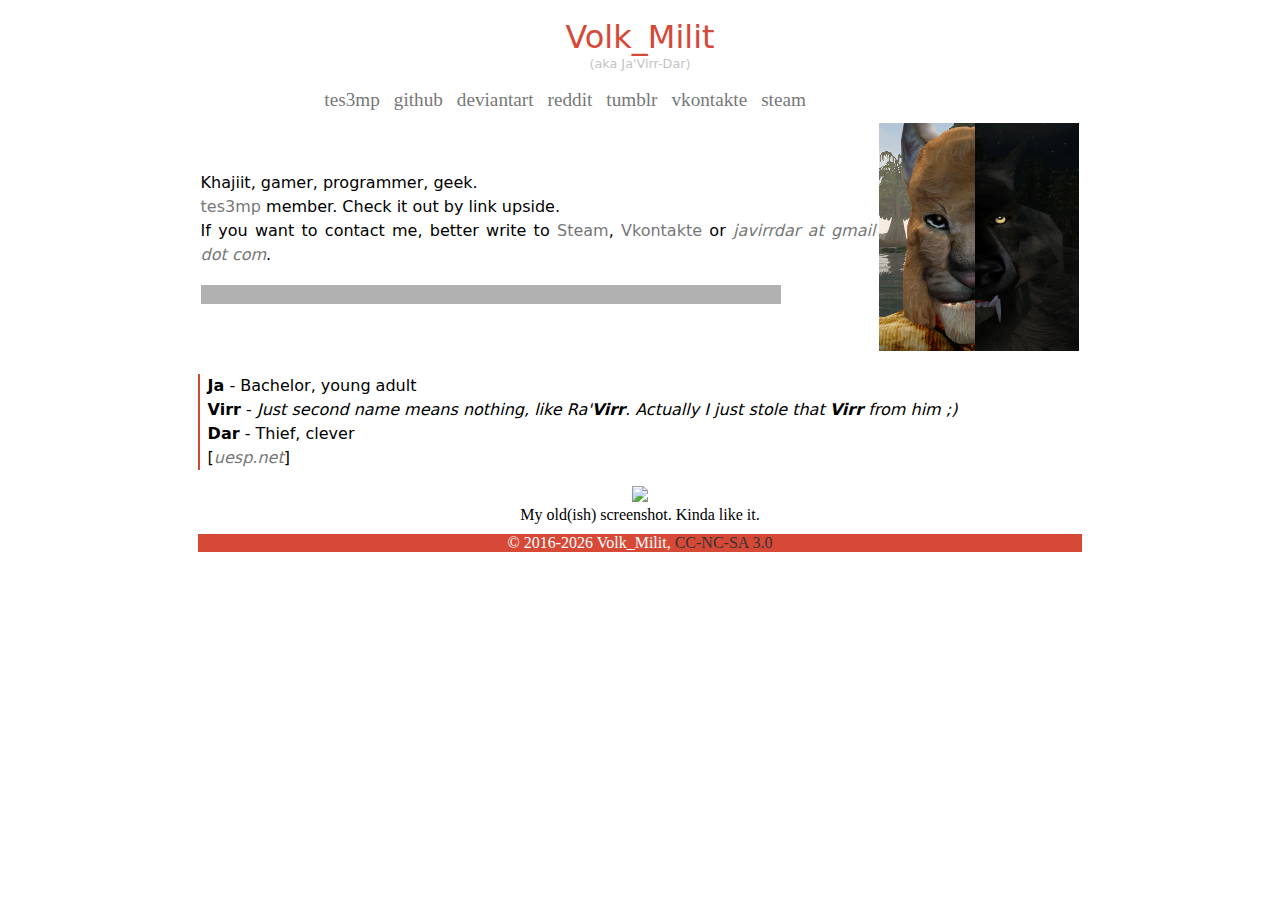
==== index.html @ 5b77eadb "fuck, I knew something wrong here!" ====
<!DOCTYPE HTML PUBLIC "-//W3C//DTD HTML 4.01//EN"
   "http://www.w3.org/TR/html4/strict.dtd">
   
<html>

<head>
<title>Volk_Milit's persanal page</title>
<link href="style.css" rel="stylesheet">
<link rel="icon" href="icon.ico">
<meta http-equiv="Content-Type" content="text/html; charset=UTF-8">
</head>

<body>
	
<!-- content container -->
<div id="content">
	<div id="header" class="center"><a href="https://volkmilit.github.io/">Volk_Milit</a><div class="small">(aka Ja'Virr-Dar)</div></div>
	
	<div id="menu">
		<ul>
			<li><a href="tes3mp.html">tes3mp</a></li>
			<li><a href="https://github.com/VolkMilit">github</a></li>
			<li><a href="http://return-1.deviantart.com/">deviantart</a></li>
			<li><a href="https://www.reddit.com/user/javirrdar/">reddit</a></li>
			<li><a href="https://www.tumblr.com/blog/javirrdar">tumblr</a></li>
			<li><a href="https://vk.com/volcharamilit">vkontakte</a></li>
			<li><a href="https://steamcommunity.com/id/javirrdar/">steam</a></li>
		</ul>
	</div>
	
	<table><tr>
		<td class="left">
			<p>Khajiit, gamer, programmer, geek.<br>
			<a href="tes3mp.html">tes3mp</a> member. Check it out by link upside.<br>			
			If you want to contact me, better write to <a href="https://steamcommunity.com/id/javirrdar/">Steam</a>, <a href="https://vk.com/volcharamilit">Vkontakte</a> or <a href="mailto:javirrdar@gmail.com"><i>javirrdar at gmail dot com</i></a>.</p>
			<p><span class="spoiler">Nah, too many junk emails, so use social network. But I still hate them.</span></p>
		</td>
		<td>
			<img class="ava_img" src="images/ava.png">
		</td>
	</tr></table>
	
	<!--<p class="indent quote">Miletus (/maɪˈliːtəs/; Ancient Greek: Μί̄λητος Mīlētos; Hittite transcription Millawanda or Milawata (exonyms); Latin: Miletus; Turkish: Milet) was an ancient Greek city on the western coast of Anatolia, near the mouth of the Maeander River in ancient Caria. [<a href="https://en.wikipedia.org/wiki/Miletus">wiki</a>]</p>
	<p><i>Just to point that my nickname is distorted Miletus and Wolf transliteration to Russian language.</i></p>
	
	<p><i>Also Ja'Virr-Dar is there was no accident:</i></p>-->
	<p class="quote">
	<b>Ja</b> - Bachelor, young adult<br>
	<b>Virr</b> - <i>Just second name means nothing, like Ra'<b>Virr</b>. Actually I just stole that <b>Virr</b> from him ;)</i><br>
	<b>Dar</b> - Thief, clever<br>
	[<i><a href="http://www.uesp.net/wiki/Lore:Khajiit_Names">uesp.net</a></i>]</p>
	
	<div class="center"><a href="https://javirrdar.tumblr.com/post/144498846738/the-dwemer-ruins-alphet-early-morning"><img class="resize" src="https://68.media.tumblr.com/d071eedbfb555024ea16b94e12bdd427/tumblr_o7bjizA0xH1v9w72ho1_1280.png"></a>
	<br>My old(ish) screenshot. Kinda like it.</div>
</div>
<!-- /content container -->

<div id="footer">&copy; 2016<span id="footer_d"></span> Volk_Milit, <a href='https://creativecommons.org/licenses/by-nc-sa/3.0/legalcode'>CC-NC-SA 3.0</a></div>

<script type="text/javascript">
	//footer
	var d = new Date();
	//dynamically generate current year
	if( (d.getFullYear() != 2016) || (d.getFullYear < 2016) )
		document.getElementById("footer_d").innerHTML = "-" + d.getFullYear();
</script>

</body>

</html>
---- style.css ----
/* Startpage  Css
By Dylan Araps */
#menu ul
{
	display: block;
	margin: 0 auto;
	width: 77%;
}
		
#menu li
{
	color: #D64937;
	display: inline-block;
	font-size: 1.2em;
	line-height: 1.5;
	list-style: none;
	margin: 5px;
}
		
#menu a
{
	color: #2d2d2d;
	text-decoration: none;
	transition: .2s;
}
		
/*volk's css*/
#menu a:hover { color: #D64937; }

/***content container***/
@media screen and (max-width: 1080px){#content{width: 50%;}} /*fix for 1920x1080 screens*/

#content
{
	width: 70%;
	margin: 0 auto;
	padding-top: 10px; 
	background: #fff;
	padding: 10px;
}
#content a{color: #777; text-decoration: none; transition: .2s;}
#content a:hover{color: #D64937; }

#content .ava_img{width: 200px;}

@media screen and (max-width: 800px){#header{padding-top: 5%;}} /*fix for 800x600 screens*/

#header{font-family: sans, dejuvu-sans-book; font-size: 2em; color: #D64937; padding-bottom: 10px;}
#header .small{font-family: sans, dejuvu-sans-book; font-size: 0.4em; color: #C4C4C4;}
#header a{color: #D64937;}

p
{
	font-family: sans, dejuvu-sans-book;
	text-align: justify;
	line-height: 1.5em;
}

.indent{ text-indent: 20px; }
.quote{ border-left: 2px solid #D64937; padding-left: 8px; }

/***footer***/
#footer 
{
	background: #D64937; color: #fff;
	text-align: center;
	width: 70%;
	margin-left: 15%;
}

#footer a{color: #333; text-decoration: none;}
#footer a:hover{color: #fff;}

/*****************************/
.center{text-align: center;}
/*elastic images -- makes images resize, when screen small*/
.center img {max-width: 100%; height: auto; width: auto\9; /* ie8 */}
.center iframe {max-width: 100%; padding-top: 100px; padding-bottom: 200px;}
.resize{width: 50%; height: auto;}
.left{width: 80%;}
table ul{list-style: none; padding-left: 0; margin-top: -10px; line-height: 1.5em;}
.spoiler {background: #B1B1B1; color: #B1B1B1; padding-left: 5px; padding-right: 5px;}
.spoiler:hover {color: #000;}
iframe {margin-top: -60px; margin-bottom: -50px} /*little duck tape for this youtube videos...*/
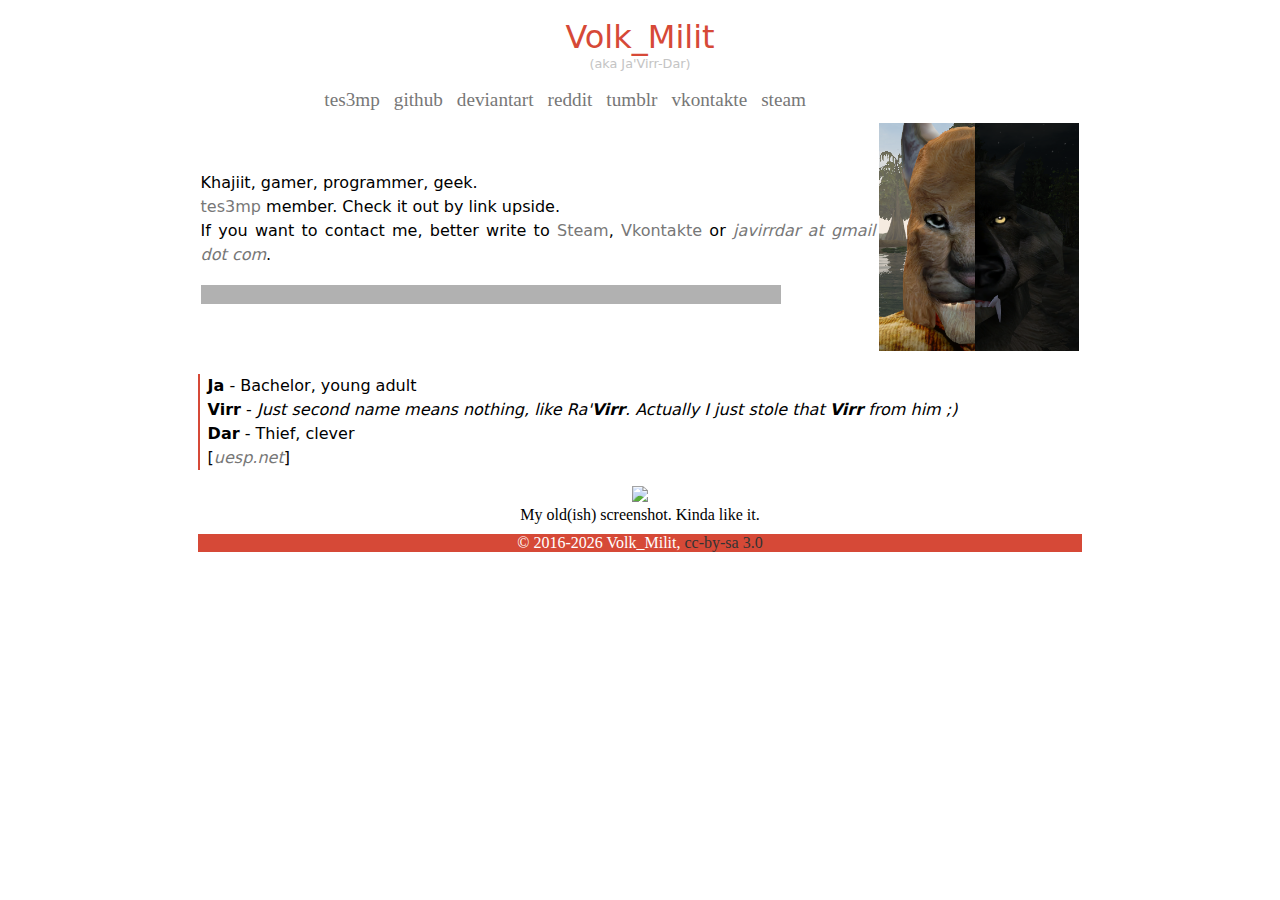
==== commit 47330536: "Update index.html" ====
--- a/index.html
+++ b/index.html
@@ -55,7 +55,7 @@
 </div>
 <!-- /content container -->
 
-<div id="footer">&copy; 2016<span id="footer_d"></span> Volk_Milit, <a href='https://creativecommons.org/licenses/by-nc-sa/3.0/legalcode'>CC-NC-SA 3.0</a></div>
+<div id="footer">&copy; 2016<span id="footer_d"></span> Volk_Milit, <a href='https://creativecommons.org/licenses/by-sa/3.0/legalcode'>cc-by-sa 3.0</a></div>
 
 <script type="text/javascript">
 	//footer
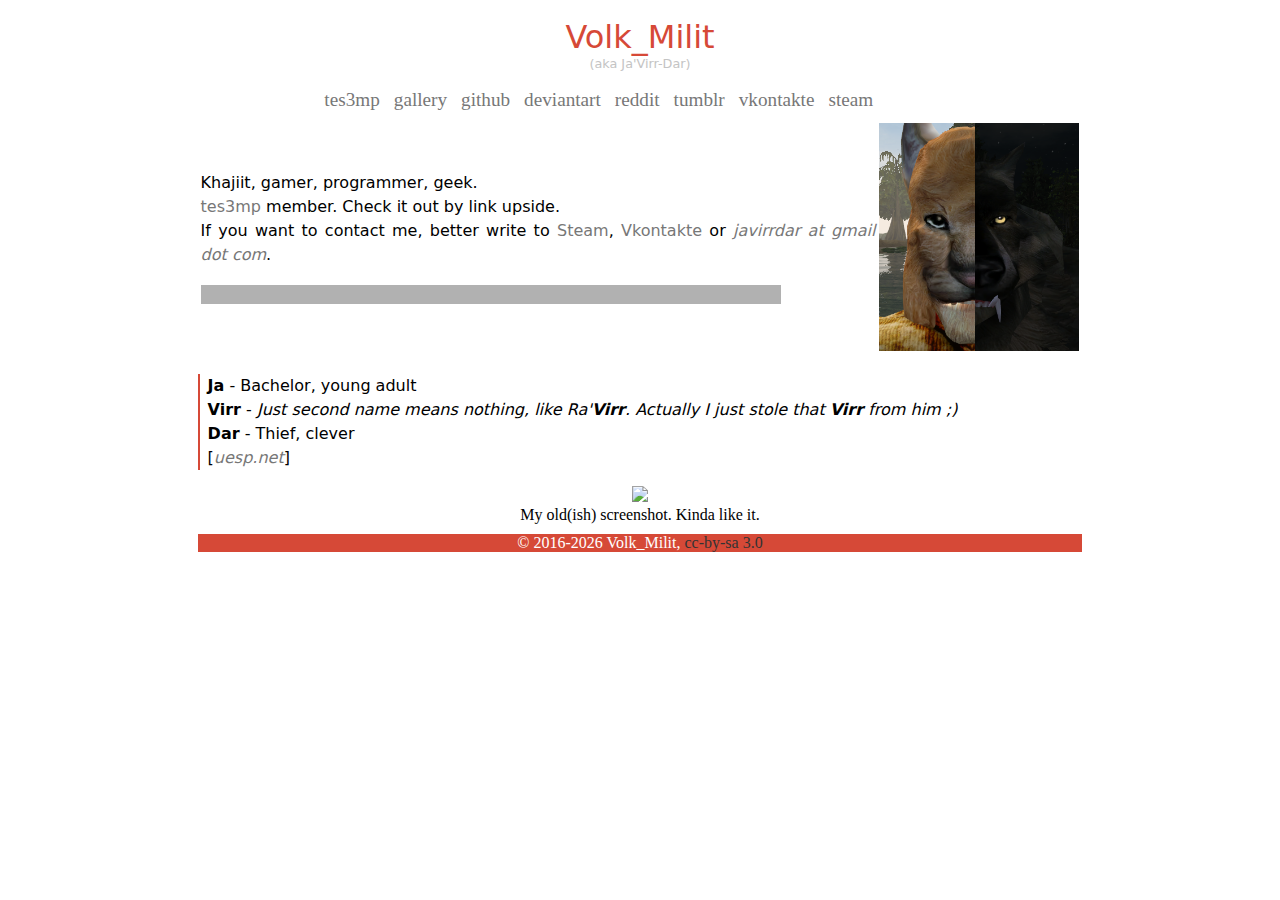
==== commit 69bb48d7: "lost commit" ====
--- a/index.html
+++ b/index.html
@@ -19,6 +19,7 @@
 	<div id="menu">
 		<ul>
 			<li><a href="tes3mp.html">tes3mp</a></li>
+			<li><a href="gallery/page-1.html">gallery</a></li>
 			<li><a href="https://github.com/VolkMilit">github</a></li>
 			<li><a href="http://return-1.deviantart.com/">deviantart</a></li>
 			<li><a href="https://www.reddit.com/user/javirrdar/">reddit</a></li>
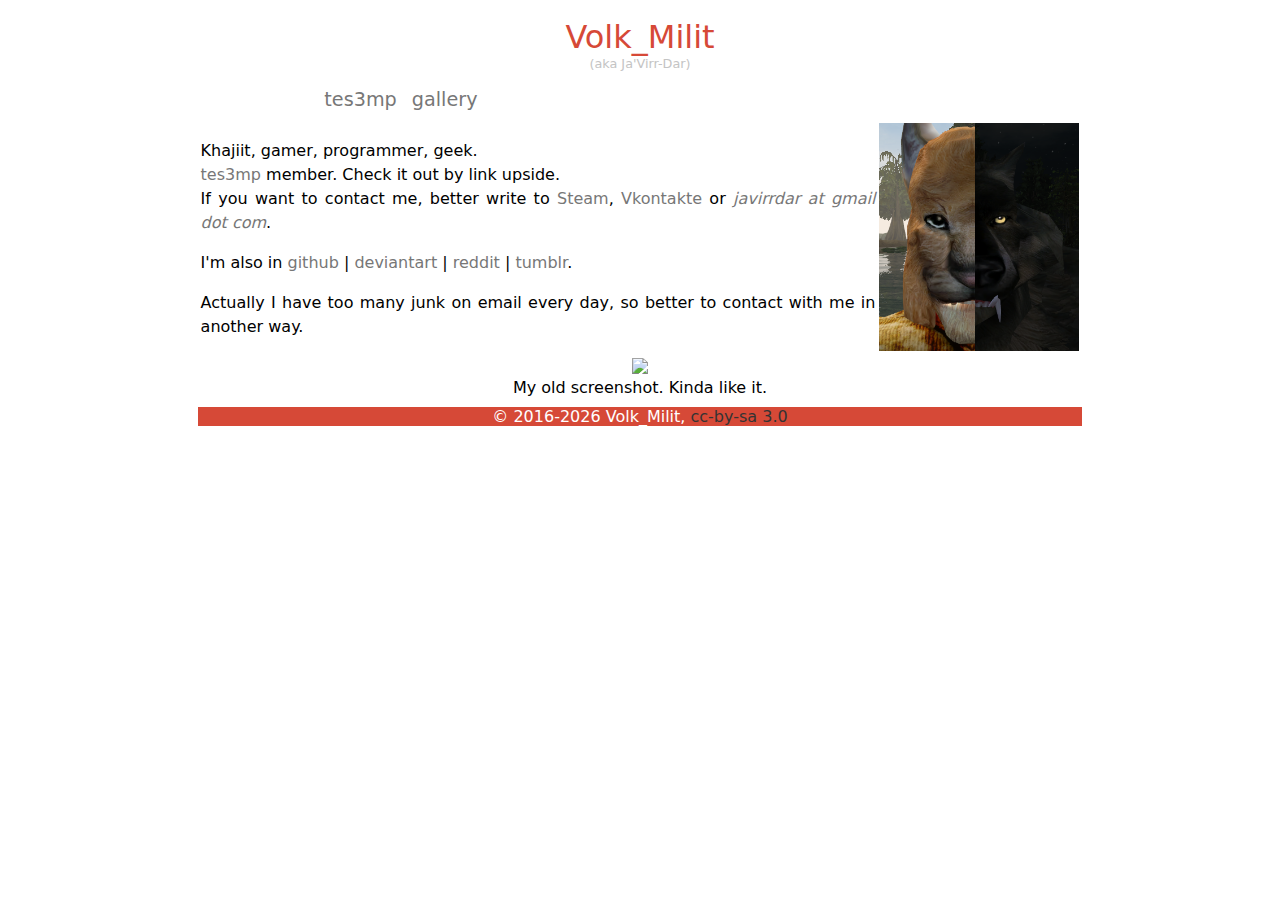
==== commit d04e609e: "remove menu and fix font" ====
--- a/index.html
+++ b/index.html
@@ -19,13 +19,7 @@
 	<div id="menu">
 		<ul>
 			<li><a href="tes3mp.html">tes3mp</a></li>
-			<li><a href="gallery/page-1.html">gallery</a></li>
-			<li><a href="https://github.com/VolkMilit">github</a></li>
-			<li><a href="http://return-1.deviantart.com/">deviantart</a></li>
-			<li><a href="https://www.reddit.com/user/javirrdar/">reddit</a></li>
-			<li><a href="https://www.tumblr.com/blog/javirrdar">tumblr</a></li>
-			<li><a href="https://vk.com/volcharamilit">vkontakte</a></li>
-			<li><a href="https://steamcommunity.com/id/javirrdar/">steam</a></li>
+			<li><a href="gallery/page-1.html">gallery</a></li>			
 		</ul>
 	</div>
 	
@@ -34,7 +28,8 @@
 			<p>Khajiit, gamer, programmer, geek.<br>
 			<a href="tes3mp.html">tes3mp</a> member. Check it out by link upside.<br>			
 			If you want to contact me, better write to <a href="https://steamcommunity.com/id/javirrdar/">Steam</a>, <a href="https://vk.com/volcharamilit">Vkontakte</a> or <a href="mailto:javirrdar@gmail.com"><i>javirrdar at gmail dot com</i></a>.</p>
-			<p><span class="spoiler">Nah, too many junk emails, so use social network. But I still hate them.</span></p>
+			<p>I'm also in <a href="https://github.com/VolkMilit">github</a> | <a href="http://return-1.deviantart.com/">deviantart</a> | <a href="https://www.reddit.com/user/javirrdar/">reddit</a> | <a href="https://www.tumblr.com/blog/javirrdar">tumblr</a>.</p>
+			<p>Actually I have too many junk on email every day, so better to contact with me in another way.</p>
 		</td>
 		<td>
 			<img class="ava_img" src="images/ava.png">
@@ -44,15 +39,15 @@
 	<!--<p class="indent quote">Miletus (/maɪˈliːtəs/; Ancient Greek: Μί̄λητος Mīlētos; Hittite transcription Millawanda or Milawata (exonyms); Latin: Miletus; Turkish: Milet) was an ancient Greek city on the western coast of Anatolia, near the mouth of the Maeander River in ancient Caria. [<a href="https://en.wikipedia.org/wiki/Miletus">wiki</a>]</p>
 	<p><i>Just to point that my nickname is distorted Miletus and Wolf transliteration to Russian language.</i></p>
 	
-	<p><i>Also Ja'Virr-Dar is there was no accident:</i></p>-->
+	<p><i>Also Ja'Virr-Dar is there was no accident:</i></p>
 	<p class="quote">
 	<b>Ja</b> - Bachelor, young adult<br>
 	<b>Virr</b> - <i>Just second name means nothing, like Ra'<b>Virr</b>. Actually I just stole that <b>Virr</b> from him ;)</i><br>
 	<b>Dar</b> - Thief, clever<br>
-	[<i><a href="http://www.uesp.net/wiki/Lore:Khajiit_Names">uesp.net</a></i>]</p>
+	[<i><a href="http://www.uesp.net/wiki/Lore:Khajiit_Names">uesp.net</a></i>]</p>-->
 	
 	<div class="center"><a href="https://javirrdar.tumblr.com/post/144498846738/the-dwemer-ruins-alphet-early-morning"><img class="resize" src="https://68.media.tumblr.com/d071eedbfb555024ea16b94e12bdd427/tumblr_o7bjizA0xH1v9w72ho1_1280.png"></a>
-	<br>My old(ish) screenshot. Kinda like it.</div>
+	<br>My old screenshot. Kinda like it.</div>
 </div>
 <!-- /content container -->
 
--- a/style.css
+++ b/style.css
@@ -1,3 +1,8 @@
+html, body
+{
+	font-family: sans, dejuvu-sans-book;
+}
+
 /* Startpage  Css
 By Dylan Araps */
 #menu ul
@@ -45,16 +50,11 @@
 
 @media screen and (max-width: 800px){#header{padding-top: 5%;}} /*fix for 800x600 screens*/
 
-#header{font-family: sans, dejuvu-sans-book; font-size: 2em; color: #D64937; padding-bottom: 10px;}
-#header .small{font-family: sans, dejuvu-sans-book; font-size: 0.4em; color: #C4C4C4;}
+#header{font-size: 2em; color: #D64937; padding-bottom: 10px;}
+#header .small{font-size: 0.4em; color: #C4C4C4;}
 #header a{color: #D64937;}
 
-p
-{
-	font-family: sans, dejuvu-sans-book;
-	text-align: justify;
-	line-height: 1.5em;
-}
+p { text-align: justify; line-height: 1.5em; }
 
 .indent{ text-indent: 20px; }
 .quote{ border-left: 2px solid #D64937; padding-left: 8px; }
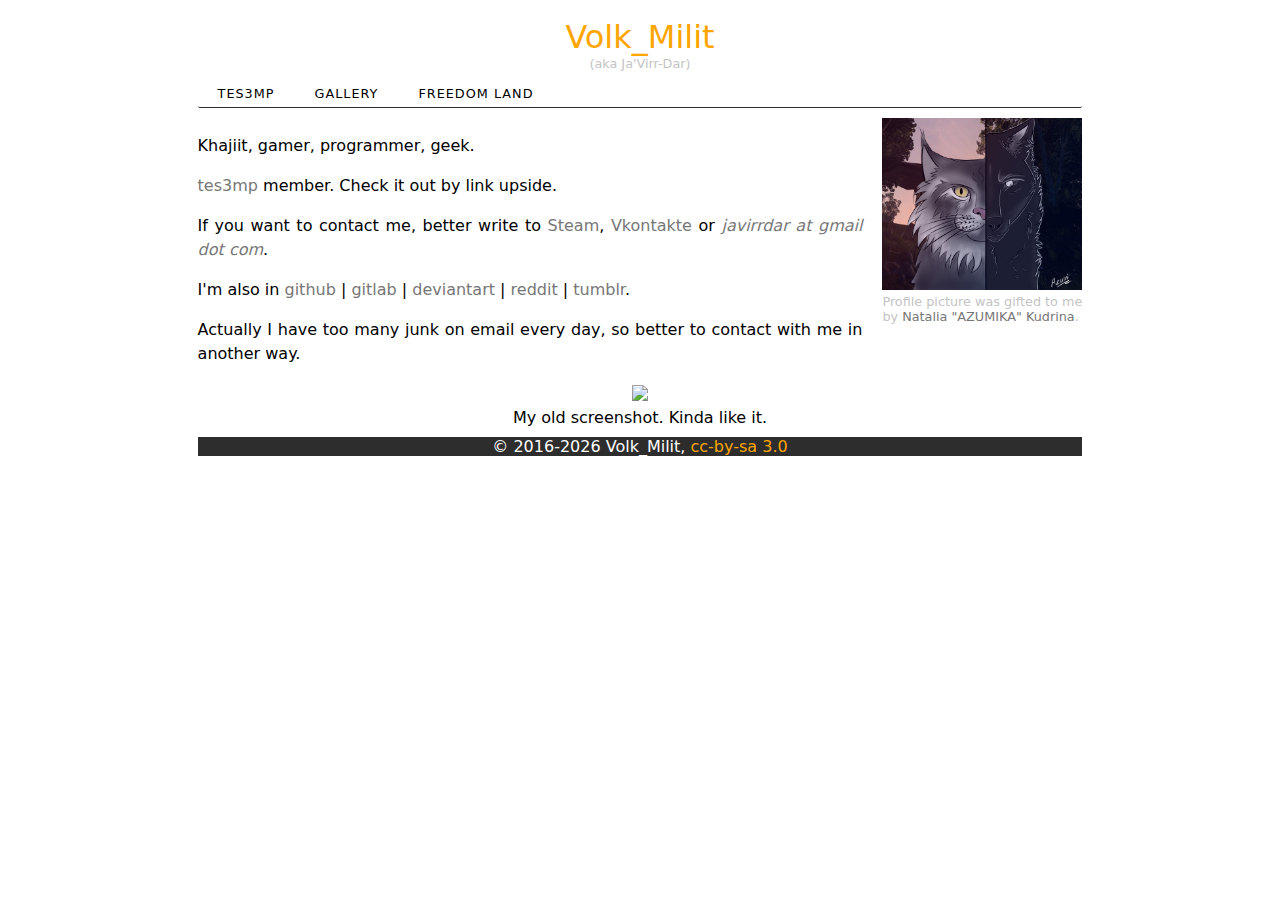
==== commit c6005c96: "fix and add many things" ====
--- a/index.html
+++ b/index.html
@@ -5,7 +5,8 @@
 
 <head>
 <title>Volk_Milit's persanal page</title>
-<link href="style.css" rel="stylesheet">
+<link href="assets/css/style.css" rel="stylesheet">
+<link href="assets/css/menu.css" rel="stylesheet">
 <link rel="icon" href="icon.ico">
 <meta http-equiv="Content-Type" content="text/html; charset=UTF-8">
 </head>
@@ -16,35 +17,36 @@
 <div id="content">
 	<div id="header" class="center"><a href="https://volkmilit.github.io/">Volk_Milit</a><div class="small">(aka Ja'Virr-Dar)</div></div>
 	
-	<div id="menu">
+	<div class="ribbon"></div>
+	<div id="nav">
+		<ul>
+			<li><a href="tes3mp.html">tes3mp</a></li>
+			<li><a href="gallery/page-1.html">gallery</a></li>
+			<li><a href="https://flmmo.ru">Freedom Land</a></li>
+		</ul>
+	</div>
+	
+	<!--<div id="menu">
 		<ul>
 			<li><a href="tes3mp.html">tes3mp</a></li>
 			<li><a href="gallery/page-1.html">gallery</a></li>			
 		</ul>
+	</div>-->
+	
+	<div id="table">
+		<div>
+			<p>Khajiit, gamer, programmer, geek.</p>
+			<p><a href="tes3mp.html">tes3mp</a> member. Check it out by link upside.</p>
+			<p>If you want to contact me, better write to <a href="https://steamcommunity.com/id/javirrdar/">Steam</a>, <a href="https://vk.com/volcharamilit">Vkontakte</a> or <a href="mailto:javirrdar@gmail.com"><i>javirrdar at gmail dot com</i></a>.</p>
+			<p>I'm also in <a href="https://github.com/VolkMilit">github</a> | <a href="https://gitlab.com/VolkMilit">gitlab</a> | <a href="http://return-1.deviantart.com/">deviantart</a> | <a href="https://www.reddit.com/user/javirrdar/">reddit</a> | <a href="https://www.tumblr.com/blog/javirrdar">tumblr</a>.</p>
+			<p>Actually I have too many junk on email every day, so better to contact with me in another way.</p>
+		</div>
+	
+		<div class="row">
+			<img class="ava_img" src="assets/images/ava.jpg"><br>
+			<div class="smaller">Profile picture was gifted to me by <a href="https://vk.com/azumika">Natalia "AZUMIKA" Kudrina</a>.</div>
+		</div>
 	</div>
-	
-	<table><tr>
-		<td class="left">
-			<p>Khajiit, gamer, programmer, geek.<br>
-			<a href="tes3mp.html">tes3mp</a> member. Check it out by link upside.<br>			
-			If you want to contact me, better write to <a href="https://steamcommunity.com/id/javirrdar/">Steam</a>, <a href="https://vk.com/volcharamilit">Vkontakte</a> or <a href="mailto:javirrdar@gmail.com"><i>javirrdar at gmail dot com</i></a>.</p>
-			<p>I'm also in <a href="https://github.com/VolkMilit">github</a> | <a href="http://return-1.deviantart.com/">deviantart</a> | <a href="https://www.reddit.com/user/javirrdar/">reddit</a> | <a href="https://www.tumblr.com/blog/javirrdar">tumblr</a>.</p>
-			<p>Actually I have too many junk on email every day, so better to contact with me in another way.</p>
-		</td>
-		<td>
-			<img class="ava_img" src="images/ava.png">
-		</td>
-	</tr></table>
-	
-	<!--<p class="indent quote">Miletus (/maɪˈliːtəs/; Ancient Greek: Μί̄λητος Mīlētos; Hittite transcription Millawanda or Milawata (exonyms); Latin: Miletus; Turkish: Milet) was an ancient Greek city on the western coast of Anatolia, near the mouth of the Maeander River in ancient Caria. [<a href="https://en.wikipedia.org/wiki/Miletus">wiki</a>]</p>
-	<p><i>Just to point that my nickname is distorted Miletus and Wolf transliteration to Russian language.</i></p>
-	
-	<p><i>Also Ja'Virr-Dar is there was no accident:</i></p>
-	<p class="quote">
-	<b>Ja</b> - Bachelor, young adult<br>
-	<b>Virr</b> - <i>Just second name means nothing, like Ra'<b>Virr</b>. Actually I just stole that <b>Virr</b> from him ;)</i><br>
-	<b>Dar</b> - Thief, clever<br>
-	[<i><a href="http://www.uesp.net/wiki/Lore:Khajiit_Names">uesp.net</a></i>]</p>-->
 	
 	<div class="center"><a href="https://javirrdar.tumblr.com/post/144498846738/the-dwemer-ruins-alphet-early-morning"><img class="resize" src="https://68.media.tumblr.com/d071eedbfb555024ea16b94e12bdd427/tumblr_o7bjizA0xH1v9w72ho1_1280.png"></a>
 	<br>My old screenshot. Kinda like it.</div>
--- a/assets/css/style.css
+++ b/assets/css/style.css
@@ -0,0 +1,86 @@
+html, body
+{
+	font-family: sans, dejuvu-sans-book;
+}
+
+/* Startpage  Css
+By Dylan Araps */
+#menu ul
+{
+	display: block;
+	margin: 0 auto;
+	width: 77%;
+}
+		
+#menu li
+{
+	color: #FFA500;
+	display: inline-block;
+	font-size: 1.2em;
+	line-height: 1.5;
+	list-style: none;
+	margin: 5px;
+}
+		
+#menu a
+{
+	color: #2d2d2d;
+	text-decoration: none;
+	transition: .2s;
+}
+
+/***content container***/
+@media screen and (max-width: 1080px){#content{width: 50%;}} /*fix for 1920x1080 screens*/
+
+#content
+{
+	width: 70%;
+	margin: 0 auto;
+	padding-top: 10px; 
+	background: #fff;
+	padding: 10px;
+}
+#content a{color: #777; text-decoration: none; transition: 0.3s;}
+#content a:hover{color: #FFA500;}
+#content a img{border: 3px solid #FFFFFF; transition: 0.3s;}
+#content a img:hover{border: 3px solid #FFA500;}
+#content .ava_img{width: 200px;}
+
+@media screen and (max-width: 800px){#header{padding-top: 5%;}} /*fix for 800x600 screens*/
+
+#header{font-size: 2em; color: #FFA500; padding-bottom: 10px;}
+#header .small{font-size: 0.4em; color: #C4C4C4;}
+#header a{color: #FFA500;}
+#header a:hover{color: #C57F00;}
+
+.smaller {font-size: 0.8em; color: #C4C4C4;}
+
+#table{display: flex;}
+#table .row{margin-left: 20px; width: 200px;}
+#table .row1{margin-right: 10px;}
+#table .row2{margin-left: 10px;}
+
+p { text-align: justify; line-height: 1.5em; }
+
+.quote{ border-left: 2px solid #FFA500; padding-left: 8px; }
+
+/***footer***/
+#footer 
+{
+	background: #2d2d2d; color: #fff;
+	text-align: center;
+	width: 70%;
+	margin-left: 15%;
+}
+
+#footer a{color: #FFA500; text-decoration: none;}
+#footer a:hover{color: #fff;}
+
+/*****************************/
+.center{text-align: center;}
+.center p{text-align: center;}
+/*elastic images -- makes images resize, when screen small*/
+.center img {max-width: 100%; height: auto; width: auto\9; /* ie8 */}
+.center iframe {max-width: 100%; padding-top: 100px; padding-bottom: 200px;}
+.resize{width: 50%; height: auto;}
+iframe {margin-top: -60px; margin-bottom: -50px} /*little duck tape for this youtube videos...*/
--- a/assets/css/menu.css
+++ b/assets/css/menu.css
@@ -0,0 +1,89 @@
+#nav *, #nav *:before, #nav *:after
+{
+	-webkit-box-sizing: border-box;
+	-moz-box-sizing: border-box;
+	box-sizing: border-box;
+	padding: 0;
+	margin: 0;
+	/*font-family: sans, dejavu-sans-book;*/
+}
+
+#nav
+{
+	position: block;
+	top: 0; left: 0;
+	width: 100%;
+	height: 26px;
+	margin-bottom: 10px;
+	opacity: 1.0;
+	border-radius: 2px;
+	border-bottom: 1px solid #2d2d2d;
+}
+
+#nav .text
+{
+	width: 150px;
+	background: #676767;
+	border: none;
+	margin-top: 5px;
+	color: #fff;
+	border-bottom: 1px solid #fff;
+	font-size: 15px;
+}
+
+#nav ul
+{
+	list-style: none;
+	position: relative;
+	float: left;
+	margin-right: 10%;
+	display: inline-table;
+}
+
+#nav ul li
+{
+	float: left;
+	-webkit-transition: all .2s ease-in-out;
+	-moz-transition: all .2s ease-in-out;
+	transition: all .2s ease-in-out;
+}
+
+#nav ul li:hover{background: #2d2d2d;}
+#nav ul li:hover > ul{display: block;}
+
+#nav ul li a
+{
+	display: block;
+	padding: 5px 20px;
+	color: #000; 
+	font-size: .8em;
+	letter-spacing: 1px;
+	text-decoration: none;
+	text-transform: uppercase;
+}
+
+#nav ul ul
+{
+   display: none;
+   background: #676767;
+   position: absolute; 
+   top: 100%;
+   /*box-shadow: 0 5px 5px rgba(0,0,0,0.26);*/
+   border: 1px solid rgba(0,0,0,.1);
+}
+
+#nav ul ul li{float: none; position: relative;}
+
+#nav ul ul li a 
+{
+   padding: 5px 30px; 
+   border-bottom: 1px solid rgba(0,0,0,.05);
+}
+
+#nav ul ul ul 
+{
+   position: absolute; 
+   left: 100%; top:0;
+}
+
+#nav ul li img{padding-top: 2px; width: 12px;}
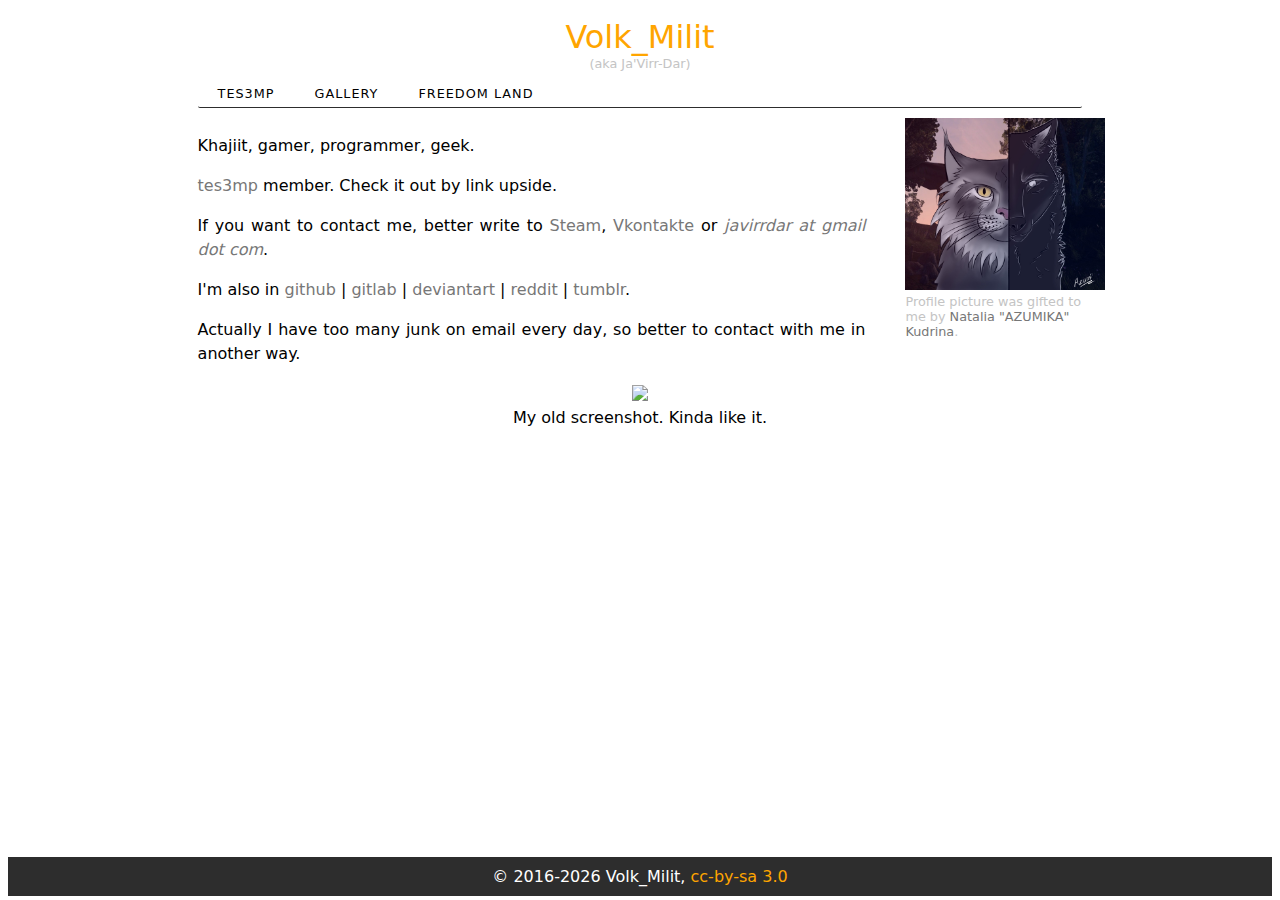
==== commit 9843102a: "little fix" ====
--- a/index.html
+++ b/index.html
@@ -15,7 +15,7 @@
 	
 <!-- content container -->
 <div id="content">
-	<div id="header" class="center"><a href="https://volkmilit.github.io/">Volk_Milit</a><div class="small">(aka Ja'Virr-Dar)</div></div>
+	<div id="header" class="center"><a href="index.html">Volk_Milit</a><div class="small">(aka Ja'Virr-Dar)</div></div>
 	
 	<div class="ribbon"></div>
 	<div id="nav">
@@ -34,7 +34,7 @@
 	</div>-->
 	
 	<div id="table">
-		<div>
+		<div class="row01">
 			<p>Khajiit, gamer, programmer, geek.</p>
 			<p><a href="tes3mp.html">tes3mp</a> member. Check it out by link upside.</p>
 			<p>If you want to contact me, better write to <a href="https://steamcommunity.com/id/javirrdar/">Steam</a>, <a href="https://vk.com/volcharamilit">Vkontakte</a> or <a href="mailto:javirrdar@gmail.com"><i>javirrdar at gmail dot com</i></a>.</p>
@@ -42,7 +42,7 @@
 			<p>Actually I have too many junk on email every day, so better to contact with me in another way.</p>
 		</div>
 	
-		<div class="row">
+		<div class="row02">
 			<img class="ava_img" src="assets/images/ava.jpg"><br>
 			<div class="smaller">Profile picture was gifted to me by <a href="https://vk.com/azumika">Natalia "AZUMIKA" Kudrina</a>.</div>
 		</div>
--- a/assets/css/style.css
+++ b/assets/css/style.css
@@ -1,6 +1,7 @@
 html, body
 {
 	font-family: sans, dejuvu-sans-book;
+	height: 96%; /*because fuck css*/
 }
 
 /* Startpage  Css
@@ -30,7 +31,7 @@
 }
 
 /***content container***/
-@media screen and (max-width: 1080px){#content{width: 50%;}} /*fix for 1920x1080 screens*/
+@media screen and (max-width: 1080px){#content{width: 50%;} .resize{width: 70%;}} /*fix for 1920x1080 screens*/
 
 #content
 {
@@ -39,6 +40,7 @@
 	padding-top: 10px; 
 	background: #fff;
 	padding: 10px;
+	min-height: 100%;
 }
 #content a{color: #777; text-decoration: none; transition: 0.3s;}
 #content a:hover{color: #FFA500;}
@@ -56,7 +58,8 @@
 .smaller {font-size: 0.8em; color: #C4C4C4;}
 
 #table{display: flex;}
-#table .row{margin-left: 20px; width: 200px;}
+#table .row01{margin-right: 20px; width: 80%;}
+#table .row02{margin-left: 20px; width: 20%;}
 #table .row1{margin-right: 10px;}
 #table .row2{margin-left: 10px;}
 
@@ -67,10 +70,12 @@
 /***footer***/
 #footer 
 {
-	background: #2d2d2d; color: #fff;
+	background: #2d2d2d; 
+	color: #fff;
 	text-align: center;
-	width: 70%;
-	margin-left: 15%;
+	padding-top: 10px;
+	padding-bottom: 10px;
+	width: 100%;
 }
 
 #footer a{color: #FFA500; text-decoration: none;}
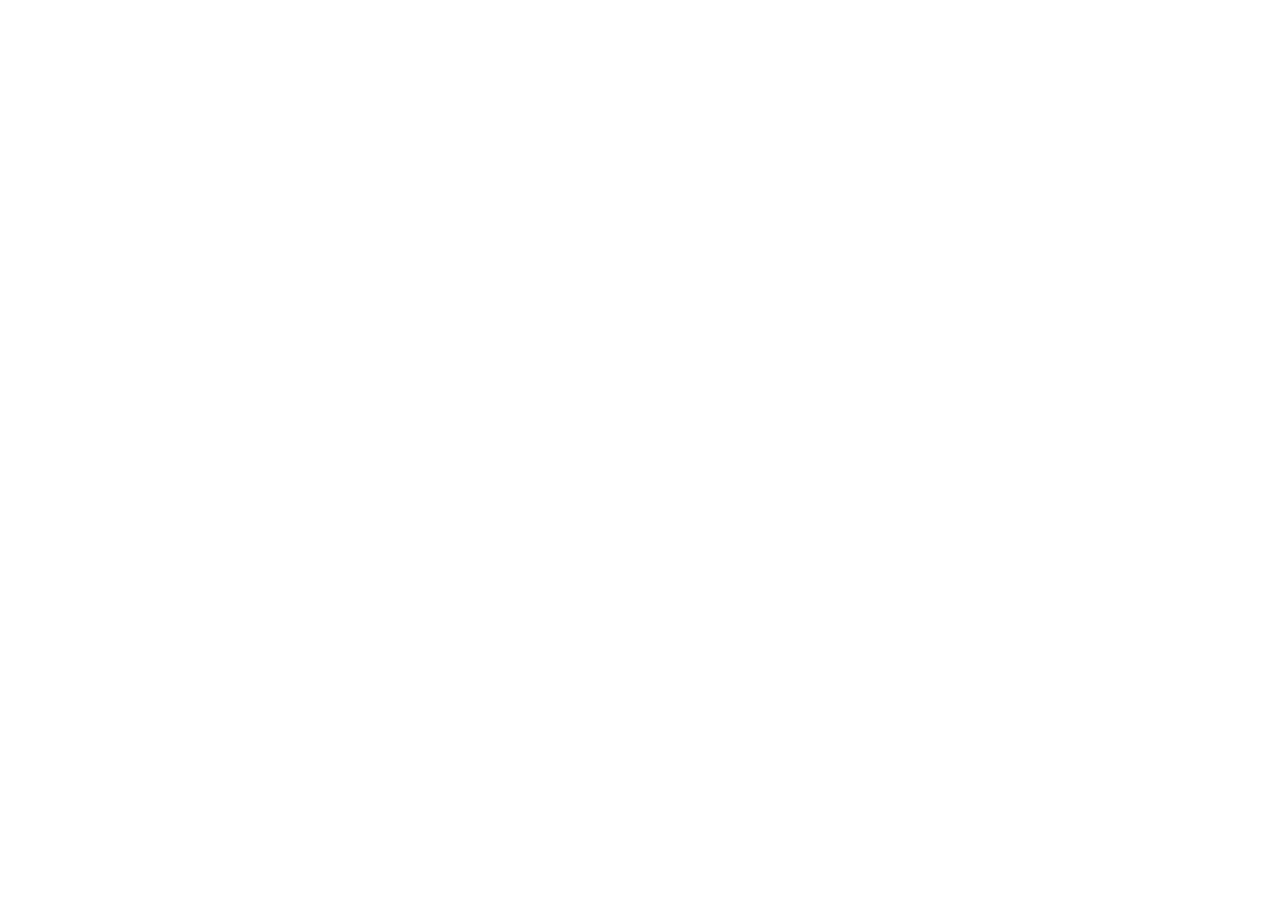
==== commit 7ba1ea2e: "Move to GitLab" ====
--- a/index.html
+++ b/index.html
@@ -4,64 +4,18 @@
 <html>
 
 <head>
-<title>Volk_Milit's persanal page</title>
+<title>Volk_Milit's personal page</title>
 <link href="assets/css/style.css" rel="stylesheet">
-<link href="assets/css/menu.css" rel="stylesheet">
 <link rel="icon" href="icon.ico">
 <meta http-equiv="Content-Type" content="text/html; charset=UTF-8">
+<meta http-equiv="refresh" content="0; url=https://volkmilit.gitlab.io" />
 </head>
 
 <body>
-	
-<!-- content container -->
+
 <div id="content">
-	<div id="header" class="center"><a href="index.html">Volk_Milit</a><div class="small">(aka Ja'Virr-Dar)</div></div>
-	
-	<div class="ribbon"></div>
-	<div id="nav">
-		<ul>
-			<li><a href="tes3mp.html">tes3mp</a></li>
-			<li><a href="gallery/page-1.html">gallery</a></li>
-			<li><a href="https://flmmo.ru">Freedom Land</a></li>
-		</ul>
-	</div>
-	
-	<!--<div id="menu">
-		<ul>
-			<li><a href="tes3mp.html">tes3mp</a></li>
-			<li><a href="gallery/page-1.html">gallery</a></li>			
-		</ul>
-	</div>-->
-	
-	<div id="table">
-		<div class="row01">
-			<p>Khajiit, gamer, programmer, geek.</p>
-			<p><a href="tes3mp.html">tes3mp</a> member. Check it out by link upside.</p>
-			<p>If you want to contact me, better write to <a href="https://steamcommunity.com/id/javirrdar/">Steam</a>, <a href="https://vk.com/volcharamilit">Vkontakte</a> or <a href="mailto:javirrdar@gmail.com"><i>javirrdar at gmail dot com</i></a>.</p>
-			<p>I'm also in <a href="https://github.com/VolkMilit">github</a> | <a href="https://gitlab.com/VolkMilit">gitlab</a> | <a href="http://return-1.deviantart.com/">deviantart</a> | <a href="https://www.reddit.com/user/javirrdar/">reddit</a> | <a href="https://www.tumblr.com/blog/javirrdar">tumblr</a>.</p>
-			<p>Actually I have too many junk on email every day, so better to contact with me in another way.</p>
-		</div>
-	
-		<div class="row02">
-			<img class="ava_img" src="assets/images/ava.jpg"><br>
-			<div class="smaller">Profile picture was gifted to me by <a href="https://vk.com/azumika">Natalia "AZUMIKA" Kudrina</a>.</div>
-		</div>
-	</div>
-	
-	<div class="center"><a href="https://javirrdar.tumblr.com/post/144498846738/the-dwemer-ruins-alphet-early-morning"><img class="resize" src="https://68.media.tumblr.com/d071eedbfb555024ea16b94e12bdd427/tumblr_o7bjizA0xH1v9w72ho1_1280.png"></a>
-	<br>My old screenshot. Kinda like it.</div>
+    <center>You will be redirected to GitLab now.<br><br><a href="https://volkmilit.gitlab.io">Or click that link.</a></center>
 </div>
-<!-- /content container -->
-
-<div id="footer">&copy; 2016<span id="footer_d"></span> Volk_Milit, <a href='https://creativecommons.org/licenses/by-sa/3.0/legalcode'>cc-by-sa 3.0</a></div>
-
-<script type="text/javascript">
-	//footer
-	var d = new Date();
-	//dynamically generate current year
-	if( (d.getFullYear() != 2016) || (d.getFullYear < 2016) )
-		document.getElementById("footer_d").innerHTML = "-" + d.getFullYear();
-</script>
 
 </body>
 
--- a/assets/css/style.css
+++ b/assets/css/style.css
@@ -1,33 +1,7 @@
 html, body
 {
-	font-family: sans, dejuvu-sans-book;
-	height: 96%; /*because fuck css*/
-}
-
-/* Startpage  Css
-By Dylan Araps */
-#menu ul
-{
-	display: block;
-	margin: 0 auto;
-	width: 77%;
-}
-		
-#menu li
-{
-	color: #FFA500;
-	display: inline-block;
-	font-size: 1.2em;
-	line-height: 1.5;
-	list-style: none;
-	margin: 5px;
-}
-		
-#menu a
-{
-	color: #2d2d2d;
-	text-decoration: none;
-	transition: .2s;
+    font-family: sans, dejuvu-sans-book;
+    height: 96%; /*because fuck css*/
 }
 
 /***content container***/
@@ -35,57 +9,12 @@
 
 #content
 {
-	width: 70%;
-	margin: 0 auto;
-	padding-top: 10px; 
-	background: #fff;
-	padding: 10px;
-	min-height: 100%;
+    width: 70%;
+    margin: 0 auto;
+    padding-top: 10px; 
+    background: #fff;
+    padding: 10px;
+    min-height: 100%;
 }
 #content a{color: #777; text-decoration: none; transition: 0.3s;}
 #content a:hover{color: #FFA500;}
-#content a img{border: 3px solid #FFFFFF; transition: 0.3s;}
-#content a img:hover{border: 3px solid #FFA500;}
-#content .ava_img{width: 200px;}
-
-@media screen and (max-width: 800px){#header{padding-top: 5%;}} /*fix for 800x600 screens*/
-
-#header{font-size: 2em; color: #FFA500; padding-bottom: 10px;}
-#header .small{font-size: 0.4em; color: #C4C4C4;}
-#header a{color: #FFA500;}
-#header a:hover{color: #C57F00;}
-
-.smaller {font-size: 0.8em; color: #C4C4C4;}
-
-#table{display: flex;}
-#table .row01{margin-right: 20px; width: 80%;}
-#table .row02{margin-left: 20px; width: 20%;}
-#table .row1{margin-right: 10px;}
-#table .row2{margin-left: 10px;}
-
-p { text-align: justify; line-height: 1.5em; }
-
-.quote{ border-left: 2px solid #FFA500; padding-left: 8px; }
-
-/***footer***/
-#footer 
-{
-	background: #2d2d2d; 
-	color: #fff;
-	text-align: center;
-	padding-top: 10px;
-	padding-bottom: 10px;
-	width: 100%;
-}
-
-#footer a{color: #FFA500; text-decoration: none;}
-#footer a:hover{color: #fff;}
-
-/*****************************/
-.center{text-align: center;}
-.center p{text-align: center;}
-/*elastic images -- makes images resize, when screen small*/
-.center img {max-width: 100%; height: auto; width: auto\9; /* ie8 */}
-.center iframe {max-width: 100%; padding-top: 100px; padding-bottom: 200px;}
-.resize{width: 50%; height: auto;}
-iframe {margin-top: -60px; margin-bottom: -50px} /*little duck tape for this youtube videos...*/
